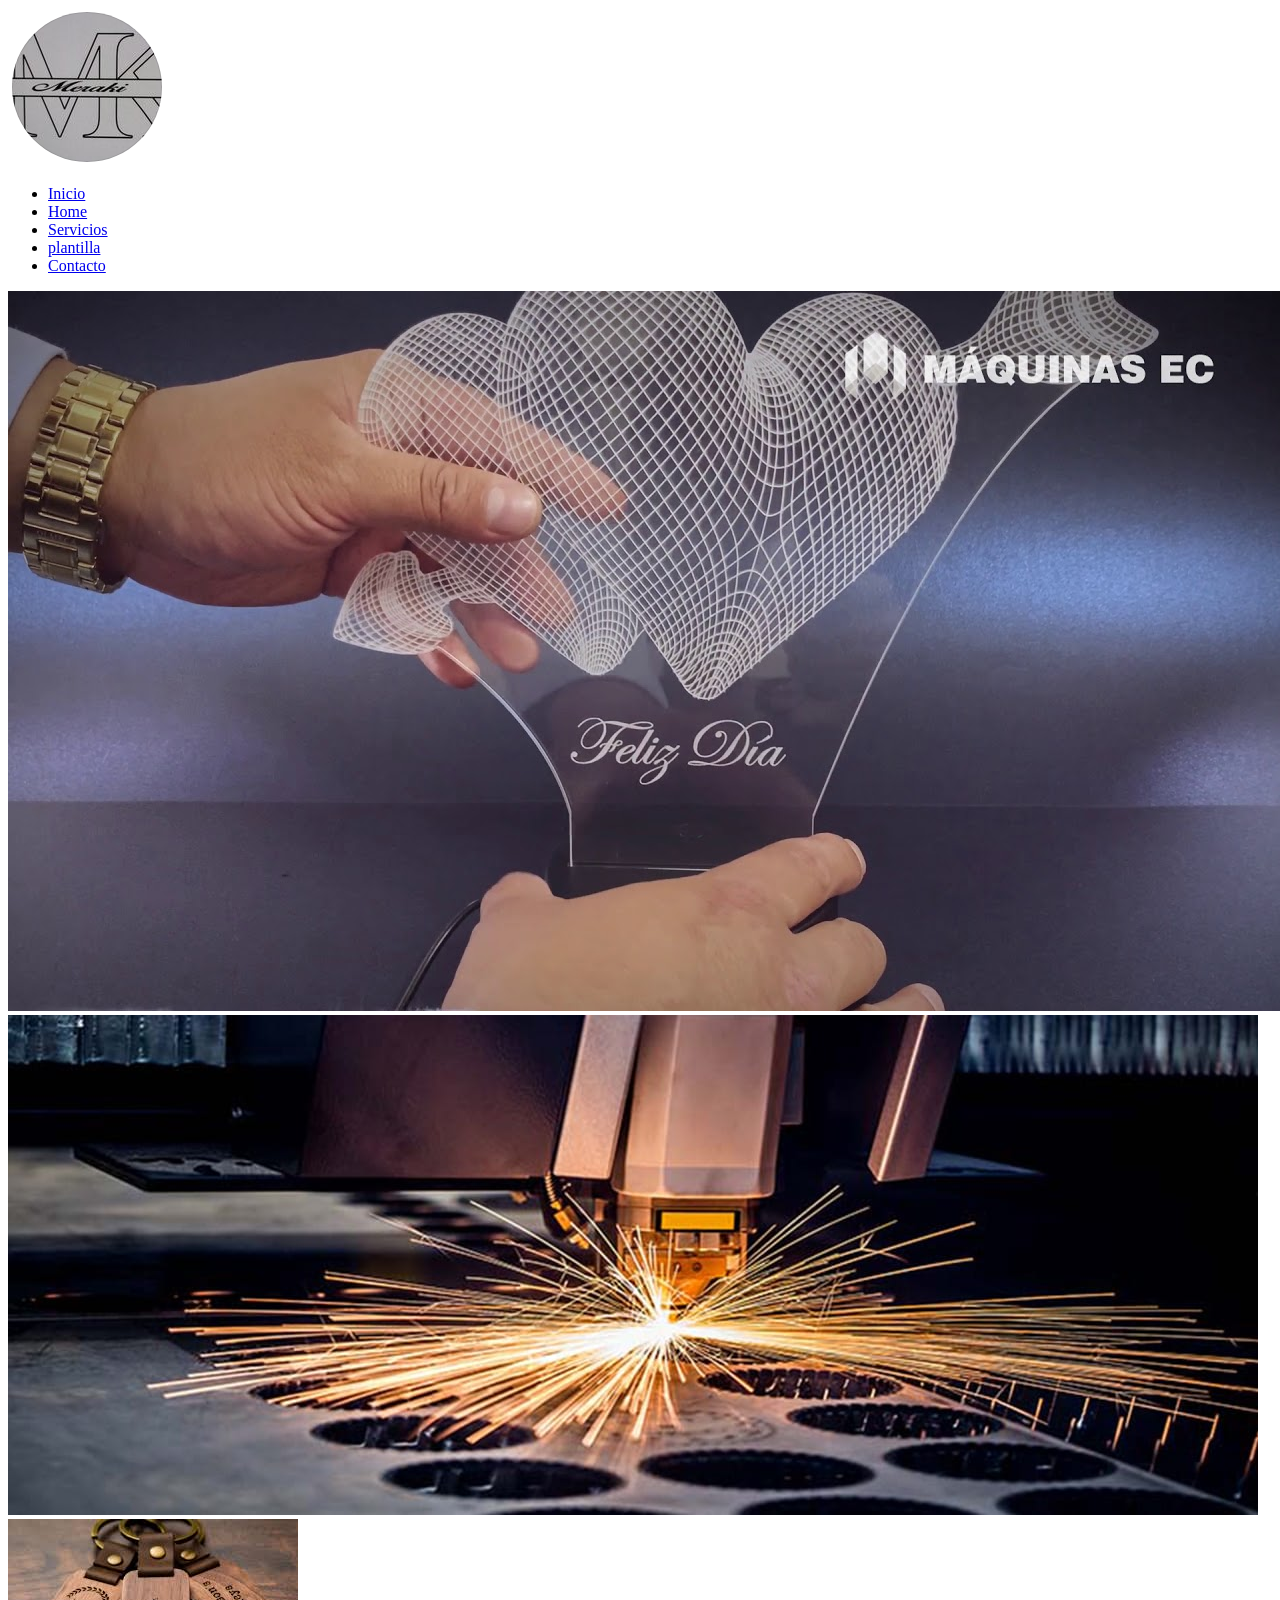
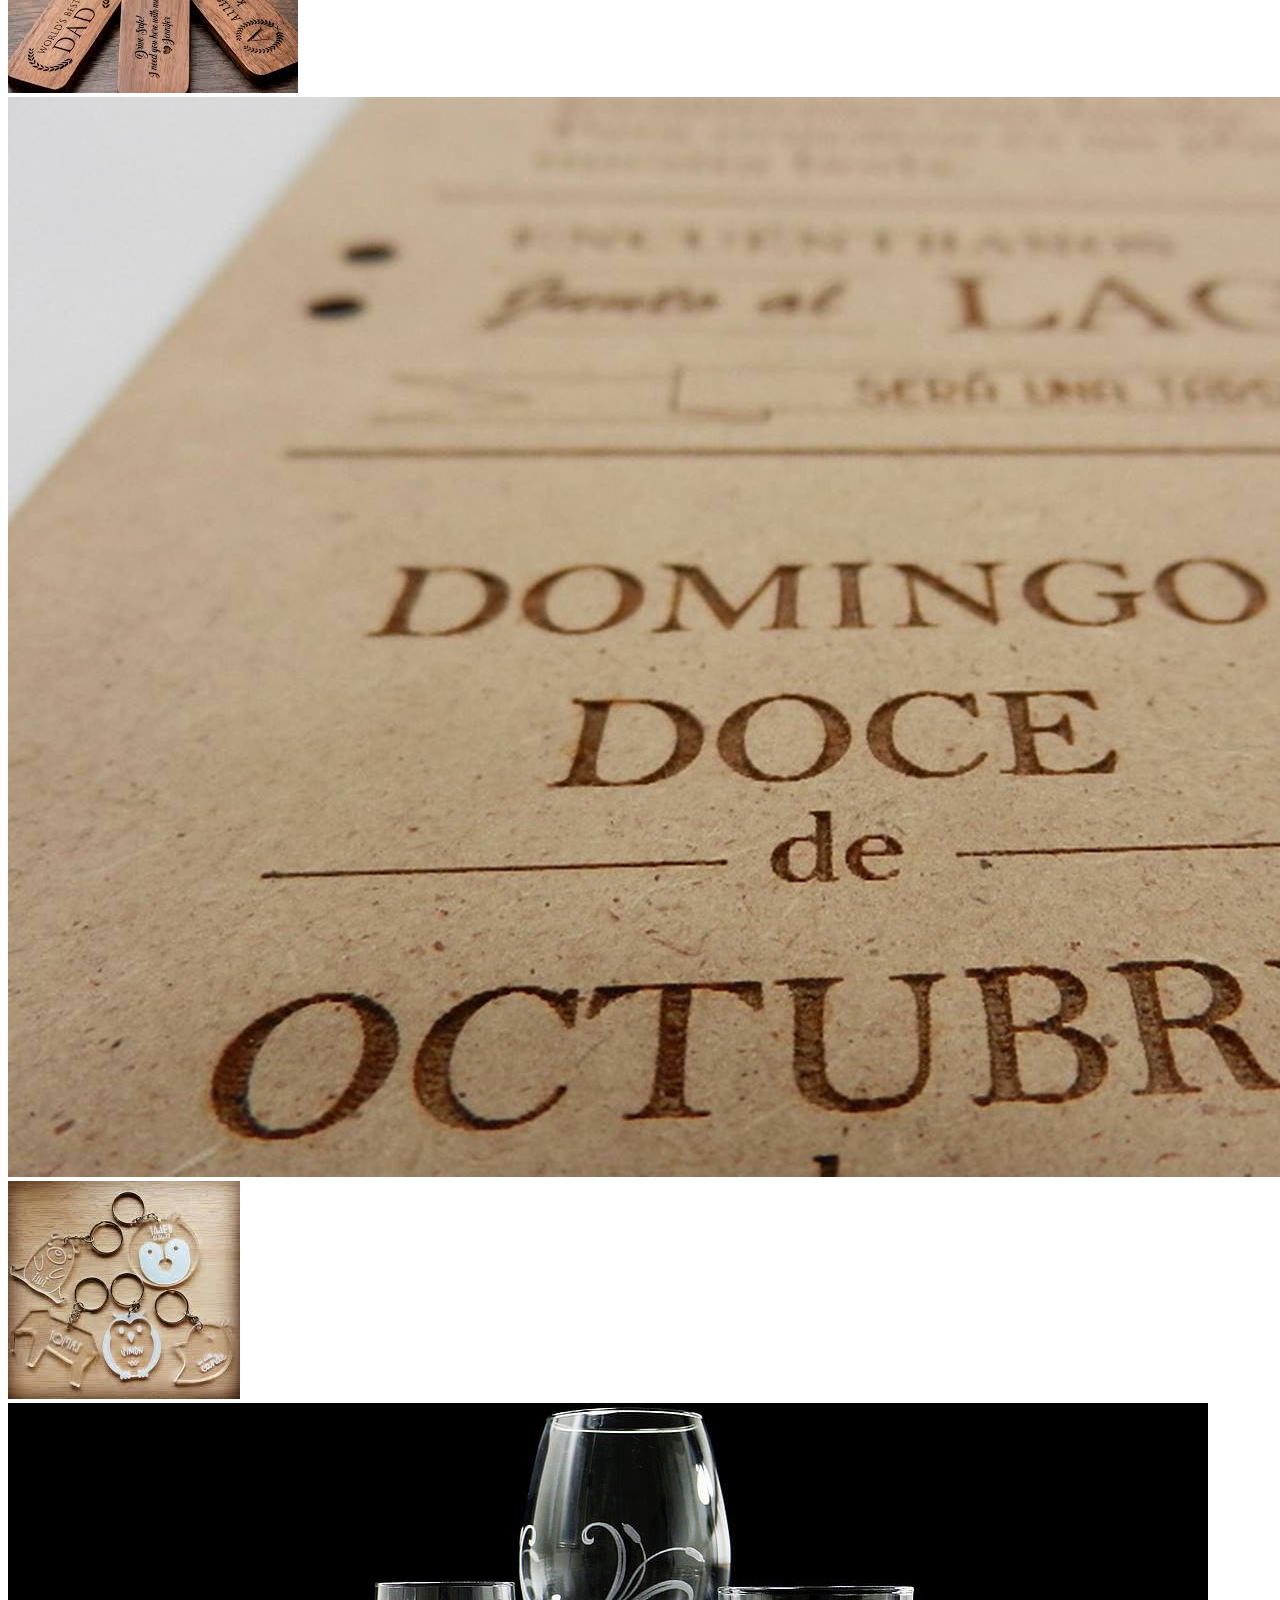
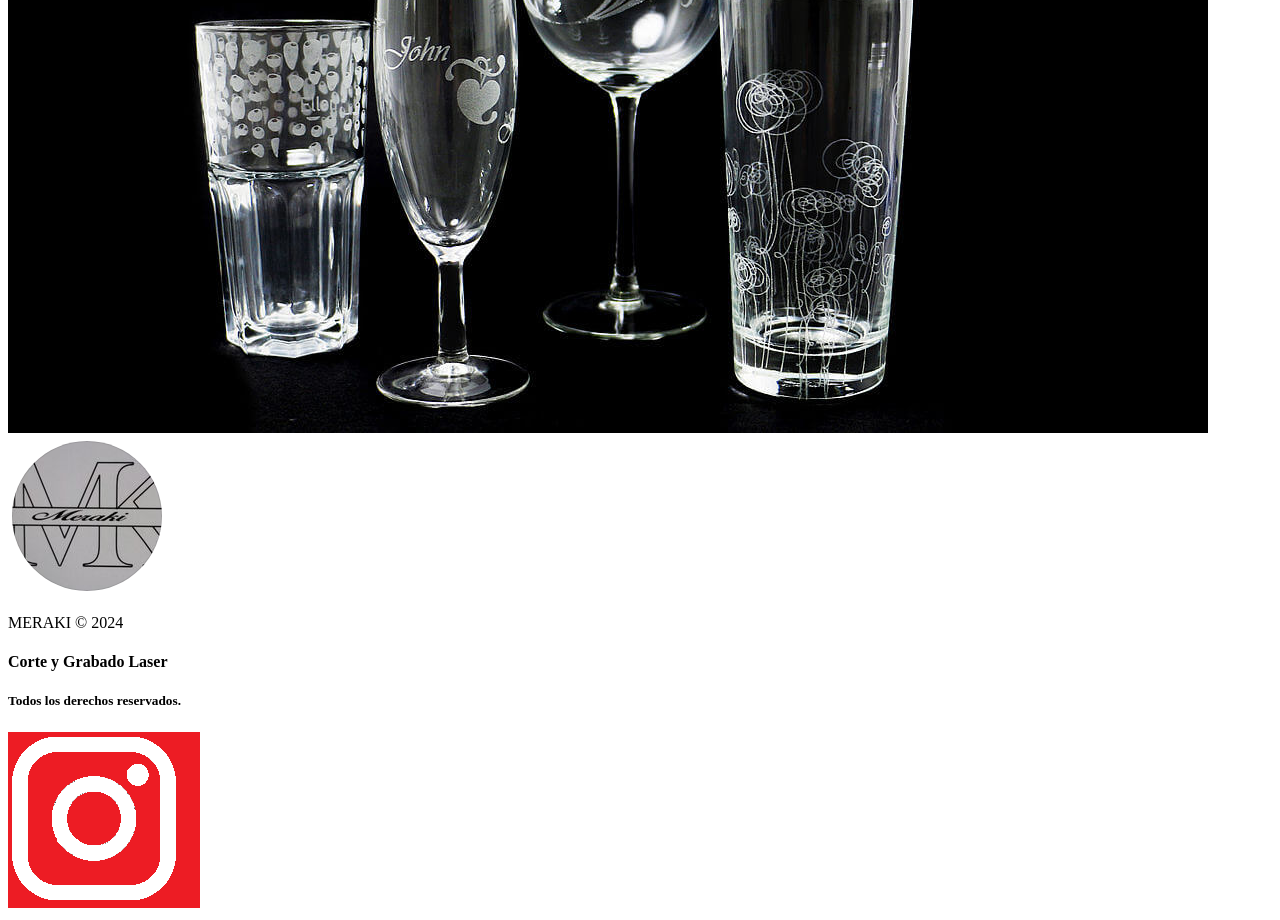
==== index.html @ a7d3a849 "Actualización Links" ====
<!DOCTYPE html>
<html lang="es">
<head>
    <meta charset="UTF-8">
      <!-- para compatibilidad internet xplorer -->
    <meta http-equiv=”X-UA-Compatible” content=”ie=edge”>
    <!-- para web responsive-->
    <meta name="viewport" content="width=device-width, initial-scale=1.0">
    <title>Meraki</title>
    <link rel="icon" type="image/png" href="images/logoMeraki.png" />
    <link href="https://fonts.googleapis.com/css?family=Roboto" rel="stylesheet">
    <link rel="stylesheet" href="css/styles.css">
    
</head>
<body>
  <div class="contenedor">
        
     <div class="headerb">
               <header class="logo">
                <a href=#><img src="images/logoMeraki.png"></a>
                </header>
                <nav class="menu">
                  <ul>
                      <li> <a href="#">Inicio</a></li>
                      <li> <a href="home.html">Home</a></li>
                      <li> <a href="#">Servicios</a></li>
                      <li> <a href="#">plantilla</a></li>
                      <li> <a href="#">Contacto</a></li>
                  </ul>
              </nav>
    </div>
    
          
     <div class="slideshow-container">
        <div class="mySlides">
          <img src="images/img1.jpg" >
        </div>

          <div class="mySlides">
              <img src="images/img2.jpg" >
        </div>

        <div class="mySlides">
          <img src="images/img3.jpg">
        </div>
        
        <div class="mySlides">
          <img src="images/img4.jpg" >
        </div>
        
        <div class="mySlides">
          <img src="images/img5.jpg" >
        </div>
        
        <div class="mySlides">
          <img src="images/img6.jpg" >
     </div>
     
    </div><!-- fin slideshow-container-->
              
        <!--quienes somos
     <div class="main-somos">
            <div class="texto-1">
              
                    <h2>QUIENES SOMOS</h2>
                <article>
                  Lorem ipsum dolor sit amet consectetur adipisicing elit. 
                      Iure laudantium eligendi beatae! 
                      Nemo cumque perspiciatis eos dicta ab, 
                      facilis minima ea odio in repellendus 
                      quas tempore corporis fuga. Maxime, facere?
                      Lorem ipsum dolor sit amet consectetur adipisicing elit.
                       Possimus, inventore in. Vel, 
                       et! Ab repellendus iusto sunt quibusdam consequatur odit vel, 
                       fugiat ullam aliquam amet, est recusandae, culpa cumque libero!

                </article>
            </div>
        </div> -->
        <!-- fin de quienes somos-->
  
        <!--footer-->
        <div class="footerb">
          <div class="logof">
               <a href=#><img src="images/logoMeraki.png"></a>
          </div>
          <div class="centrof">
                <p>MERAKI &copy; 2024</p> 
                <h4>Corte y Grabado Laser</h4>
                 <h5>Todos los derechos reservados.</h5>
          </div>
          <div class="redesf">
            <a href="#"><img src="images/instagram_2.png" alt="instagram"></a>
          </div>         
        </div>
        
    </div><!--fin contenedor principal-->
    <script src="js/main.js"></script>
</body>
</html>
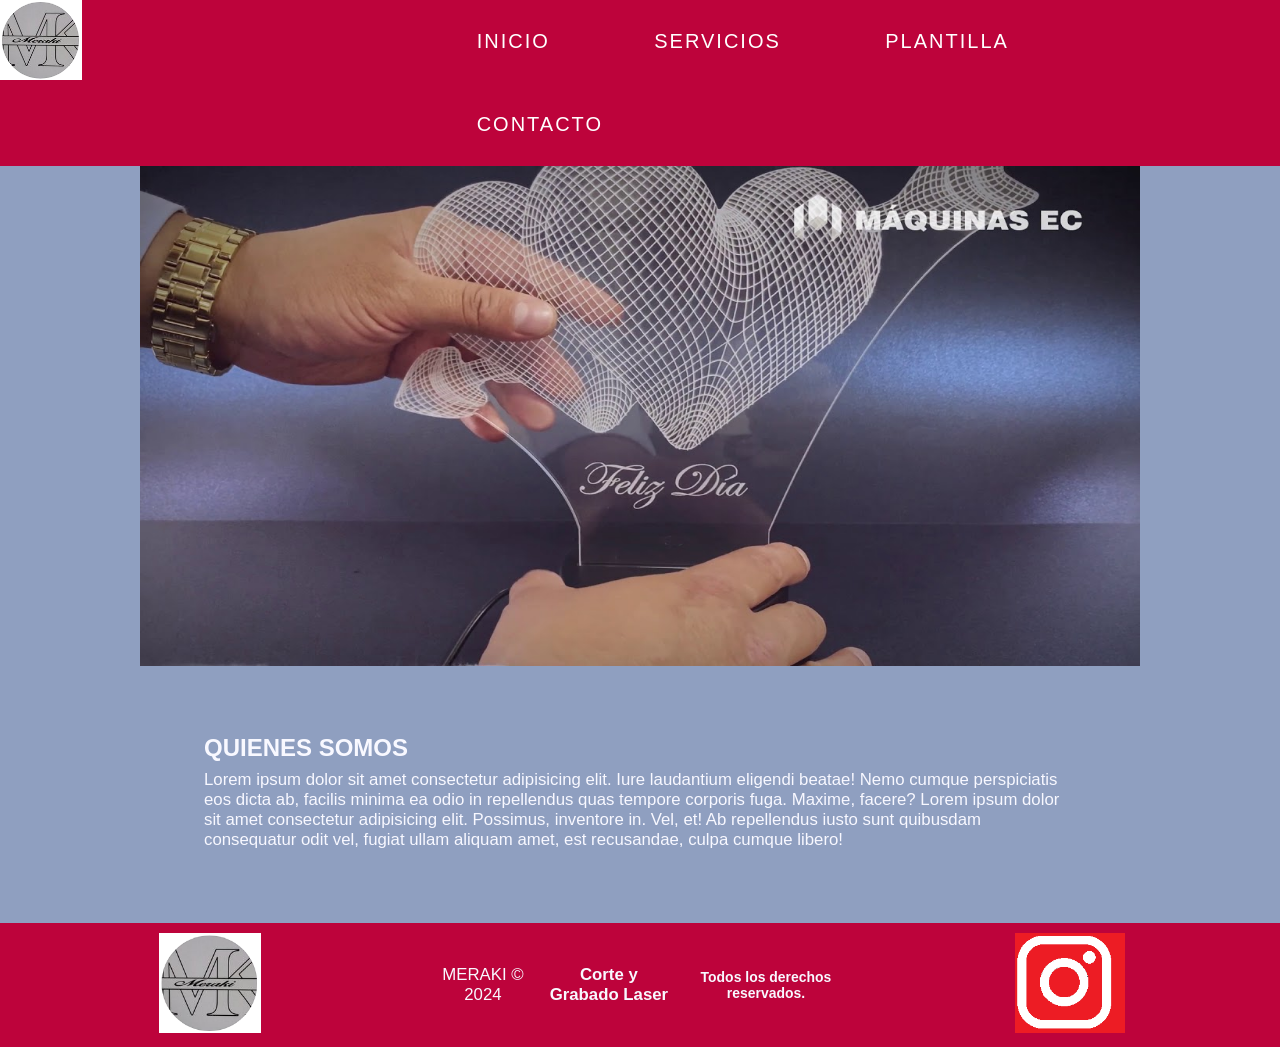
==== commit 5182833b: "Inicio Poryecto" ====
--- a/index.html
+++ b/index.html
@@ -22,7 +22,6 @@
                 <nav class="menu">
                   <ul>
                       <li> <a href="#">Inicio</a></li>
-                      <li> <a href="home.html">Home</a></li>
                       <li> <a href="#">Servicios</a></li>
                       <li> <a href="#">plantilla</a></li>
                       <li> <a href="#">Contacto</a></li>
@@ -32,33 +31,33 @@
     
           
      <div class="slideshow-container">
-        <div class="mySlides">
-          <img src="images/img1.jpg" >
-        </div>
-
-          <div class="mySlides">
-              <img src="images/img2.jpg" >
-        </div>
+       <div class="mySlides">
+         <img src="images/img1.jpg" >
+       </div>
 
         <div class="mySlides">
-          <img src="images/img3.jpg">
-        </div>
-        
-        <div class="mySlides">
-          <img src="images/img4.jpg" >
-        </div>
-        
-        <div class="mySlides">
-          <img src="images/img5.jpg" >
-        </div>
-        
-        <div class="mySlides">
-          <img src="images/img6.jpg" >
-     </div>
+            <img src="images/img2.jpg" >
+       </div>
+
+       <div class="mySlides">
+         <img src="images/img3.jpg">
+       </div>
+      
+      <div class="mySlides">
+        <img src="images/img4.jpg" >
+      </div>
+      
+       <div class="mySlides">
+         <img src="images/img5.jpg" >
+      </div>
+      
+       <div class="mySlides">
+         <img src="images/img6.jpg" >
+      </div>
      
     </div><!-- fin slideshow-container-->
               
-        <!--quienes somos
+        <!--quienes somos-->
      <div class="main-somos">
             <div class="texto-1">
               
@@ -76,7 +75,7 @@
 
                 </article>
             </div>
-        </div> -->
+        </div> 
         <!-- fin de quienes somos-->
   
         <!--footer-->
--- a/css/styles.css
+++ b/css/styles.css
@@ -0,0 +1,253 @@
+
+
+*{
+    margin: 0px;
+    padding: 0px;
+}
+body{
+   
+    background: #8f9fc0;
+    font-family: 'Roboto', sans-serif;
+}
+/***********************
+        contenedor
+************************
+ definimos la grilla css
+ por areas */
+.contenedor{
+    width: 100%;
+    margin: 0px auto;/*centrar el div*/
+    display: grid;
+    grid-template-columns: repeat(3,1fr);/*cant. de columnas*/
+    grid-template-rows: repeat(4,auto);/*cantidad de filas)*/
+   
+    grid-template-areas: 
+        "headerb headerb headerb"
+        "slideshow-container slideshow-container slideshow-container"
+        "main-somos main-somos main-somos"
+        "footerb footerb footerb";
+}
+/**********************
+        header
+***********************
+*/
+.contenedor .headerb{
+    display: grid;
+    grid-template-columns: repeat(3,1fr);
+    grid-template-rows: repeat(1,auto);
+    grid-template-areas: 
+        "logo menu menu "
+    ;
+
+}
+
+.contenedor .headerb{
+    grid-area: headerb;
+    background: #bd033b;
+    width: 100%;
+    margin: 0px auto;
+    min-height: 80px;
+}
+ .contenedor .logo{
+    grid-area: logo;
+}
+
+.contenedor .menu{
+    grid-area: menu;
+}
+
+  .headerb img{
+    height: 80px; 
+}
+/***********************
+        menu
+************************
+*/
+ .contenedor .menu {
+   background-color: #bd033b;
+   height: auto;
+}
+.contenedor .menu li{
+  display: inline-block;
+  font-size: 20px;
+  font-weight: 300;
+  letter-spacing: 2px;
+  margin: 0;
+  padding: 30px 50px;
+  text-transform: uppercase;
+    
+}
+
+.contenedor .menu a{
+    color: white;
+    text-decoration: none;
+}
+.contenedor .menu a:hover {
+  color: black;
+  background: #bd033b;
+}
+  
+/*************************
+     CARROUSEL   
+**************************
+   para width:100%
+   quitar max-width
+   y margin */
+
+.slideshow-container{
+
+ max-width: 1000px;
+ margin: 0px auto; /*centrar bloque */   
+   
+
+ width: 100%;
+ position:relative;
+ margin:auto;
+ height: auto;
+ padding: 0px;    
+
+   
+}
+.contenedor .slideshow-container
+{
+   grid-area:slideshow-container;
+   
+}
+.mySlides {
+ display:none;
+}
+
+.mySlides img{
+    width: 100%;
+    height: 500px;
+   
+}
+
+
+/**********************
+     quienes somos
+***********************/
+
+.contenedor .main-somos{
+   
+    /*width: 100%;
+    min-width: 1000px;
+    margin: 0px auto;/*centrear el div
+    */  
+    display: grid;
+    grid-gap: 10px;
+    grid-template-columns: repeat(3,1fr);/*cant. de columnas*/
+    grid-template-rows: repeat(1,auto);/*cantidad de filas)*/
+    grid-template-areas: 
+        "texto-1 texto-1 texto-1";
+}
+
+.contenedor .main-somos{
+    grid-area: main-somos;
+    background: #8f9fc0; 
+    
+    /*para width:100% estas lineas no van
+    */
+    max-width: 1000px;
+    margin: 0px auto;
+    height: auto; 
+}
+
+/*para definir un area se hace por separado*/
+.contenedor .texto-1{
+    grid-area: texto-1; 
+    padding: 4em;   
+}
+
+.main-somos article{
+    font-size: 1.05em; 
+    color: #F8F8FF ;
+    padding-top: 0.5em;
+    padding-bottom: 0.5em;
+} 
+
+.main-somos .texto-1 h2{
+    color: #F8F8FF;
+}
+
+
+/************************
+        footerb
+*************************
+abarca toda la pantalla
+en forma horizontal*/
+    
+.contenedor .footerb{
+       
+    display: grid;
+    grid-gap: 10px;/*20px;*/
+    grid-template-columns: repeat(3,1fr);/*cant. de columnas*/
+    grid-template-rows: repeat(1,auto);/*cantidad de filas)*/
+    grid-template-areas: 
+        "logof centrof redesf";
+        
+}
+
+.contenedor .footerb{
+    grid-area: footerb;  
+    background:  #bd033b;
+    width:100%;
+    /*max-width:1000px;*/
+    margin: 0px auto;
+    min-height: 100px;
+}
+
+/*definimos las areas de footerb
+  por separado*/
+.contenedor .logof{
+    grid-area: logof;    
+}
+.contenedor .centrof{
+    grid-area: centrof;
+}
+.contenedor .redesf{
+    grid-area: redesf;
+}
+
+.contenedor .logof,
+.contenedor .centrof,
+.contenedor .redesf{
+    background:  #bd033b;
+    color: white;
+    height: auto;
+    display: flex;
+    justify-content: center;/*centramos en el centro del box*/
+     grid-gap: 20px;
+     padding: 10px ;
+       
+    
+}
+
+/*   imagen logof*/
+
+.footerb img {
+    height: 100px;
+}
+/*contenido de centrof*/
+.contenedor .centrof {
+    color: aqua;
+    font-size: 1.05em; 
+    display: flex;
+    text-align: center;
+    align-items: center;
+    justify-content: center;
+    color: #F8F8FF ;
+} 
+
+
+
+
+
+
+
+
+
+
+
+
+
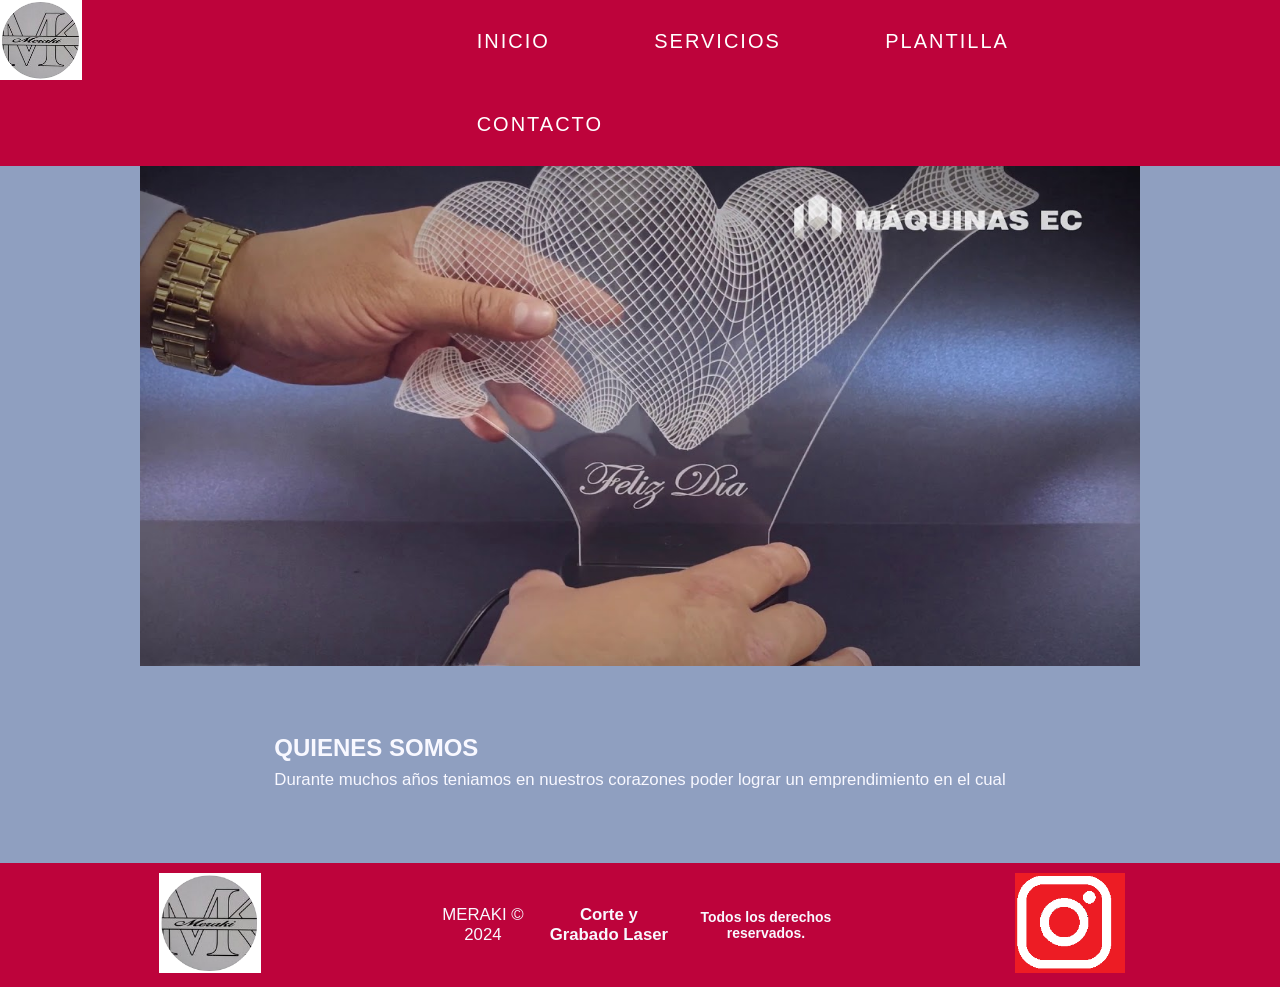
==== commit 2dfc3b34: "Add files via upload" ====
--- a/index.html
+++ b/index.html
@@ -22,7 +22,7 @@
                 <nav class="menu">
                   <ul>
                       <li> <a href="#">Inicio</a></li>
-                      <li> <a href="#">Servicios</a></li>
+                      <li><a href="servicios.html">Servicios</a></li>
                       <li> <a href="#">plantilla</a></li>
                       <li> <a href="#">Contacto</a></li>
                   </ul>
@@ -63,16 +63,8 @@
               
                     <h2>QUIENES SOMOS</h2>
                 <article>
-                  Lorem ipsum dolor sit amet consectetur adipisicing elit. 
-                      Iure laudantium eligendi beatae! 
-                      Nemo cumque perspiciatis eos dicta ab, 
-                      facilis minima ea odio in repellendus 
-                      quas tempore corporis fuga. Maxime, facere?
-                      Lorem ipsum dolor sit amet consectetur adipisicing elit.
-                       Possimus, inventore in. Vel, 
-                       et! Ab repellendus iusto sunt quibusdam consequatur odit vel, 
-                       fugiat ullam aliquam amet, est recusandae, culpa cumque libero!
-
+                  Durante muchos años teniamos en nuestros corazones poder lograr un emprendimiento en el cual 
+        
                 </article>
             </div>
         </div> 
